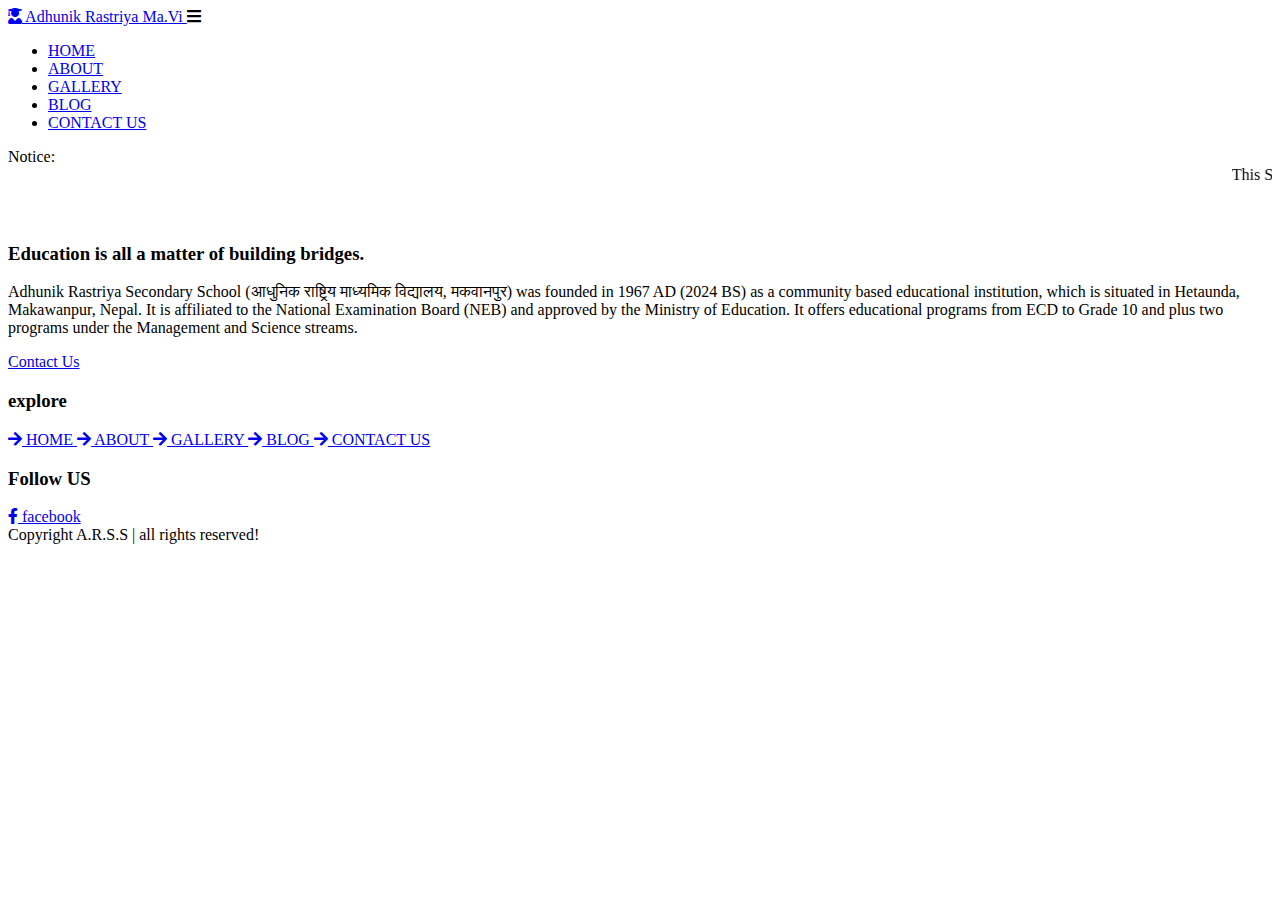
==== index.html @ a4e10264 "Add files via upload" ====
<!DOCTYPE html>
<html lang="en">

<head>
    <meta charset="UTF-8">
    <meta http-equiv="X-UA-Compatible" content="IE=edge">
    <meta name="viewport" content="width=device-width, initial-scale=1.0">
    <title>SHREE ADHUNIK RASTIRYA SECONDARY SCHOOL</title>
    <link rel="shortcut icon" type="images" href="images/logo.jpg">

    <!-- font awesome cdn link  -->
    <link rel="stylesheet" href="https://cdnjs.cloudflare.com/ajax/libs/font-awesome/5.15.4/css/all.min.css">

    <!-- custom css file link  -->
    <link rel="stylesheet" href="css/style.css">

</head>

<body>

    <!-- header section starts  -->

    <header class="header">

        <a href="index.html" class="logo"> <i class="fas fa-user-graduate"></i> Adhunik Rastriya Ma.Vi </a>

        <div id="menu-btn" class="fas fa-bars"></div>

        <nav class="navbar">
            <ul>
                <li><a href="index.html">HOME</a></li>
                <li><a href="about.html">ABOUT</a></li>
                <li><a href="gallery1.html">GALLERY</a></li>
                <li><a href="blog.html">BLOG</a></li>
                <li><a href="contact.html">CONTACT US</a></li>
            </ul>
        </nav>

    </header>

    <!-- header section ends -->

    <!-- home section starts  -->
    
<!-- Marquee -->
            <div class="boxs">
                <div class="scroll">Notice:</div>
                <marquee scrollamount="5">This Site is under Maintenance</marquee>
            </div>
            <br>
            
</div>
    <section class="home">

        <div class="image">
            <img src="images/home-img.png" alt="">
        </div>

        <div class="content">
            <h3>Education is all a matter of building bridges.</h3>
          
            <p>Adhunik Rastriya Secondary School (आधुनिक राष्ट्रिय माध्यमिक विद्यालय, मकवानपुर) was founded in 1967 AD (2024 BS) as a community based educational institution, which is situated in Hetaunda, Makawanpur, Nepal. It is affiliated to the National Examination Board (NEB) and approved by the Ministry of Education. It offers educational programs from ECD to Grade 10 and plus two programs under the Management and Science streams.</p>
            <a href="contact.html" class="btn">Contact Us</a>
        </div>

    </section>

    <!-- home section ends -->

    <!-- categories section starts  -->









    <!-- footer section starts  -->

    <section class="footer">

        <div class="box-container">

            <div class="box">
                <h3>explore</h3>
                <a href="home.html"> <i class="fas fa-arrow-right"></i> HOME </a>
                <a href="about.html"> <i class="fas fa-arrow-right"></i> ABOUT </a>
                <a href="course-1.html"> <i class="fas fa-arrow-right"></i> GALLERY </a>
                <a href="course-2.html"> <i class="fas fa-arrow-right"></i> BLOG </a>
                <a href="contact.html"> <i class="fas fa-arrow-right"></i> CONTACT US </a>
            </div>

            <div class="box">
                <h3>Follow US</h3>
                <a href="https://www.facebook.com/ShreeAdhunikRastriyaHigherSecondarySchool/"> <i class="fab fa-facebook-f"></i> facebook </a>
               
            </div>

        </div>

        <div class="credit"> Copyright <span>A.R.S.S</span> | all rights reserved! </div>

    </section>

    <!-- footer section ends -->

    <!-- custom js file link  -->
    <script src="js/script.js"></script>

</body>

</html>
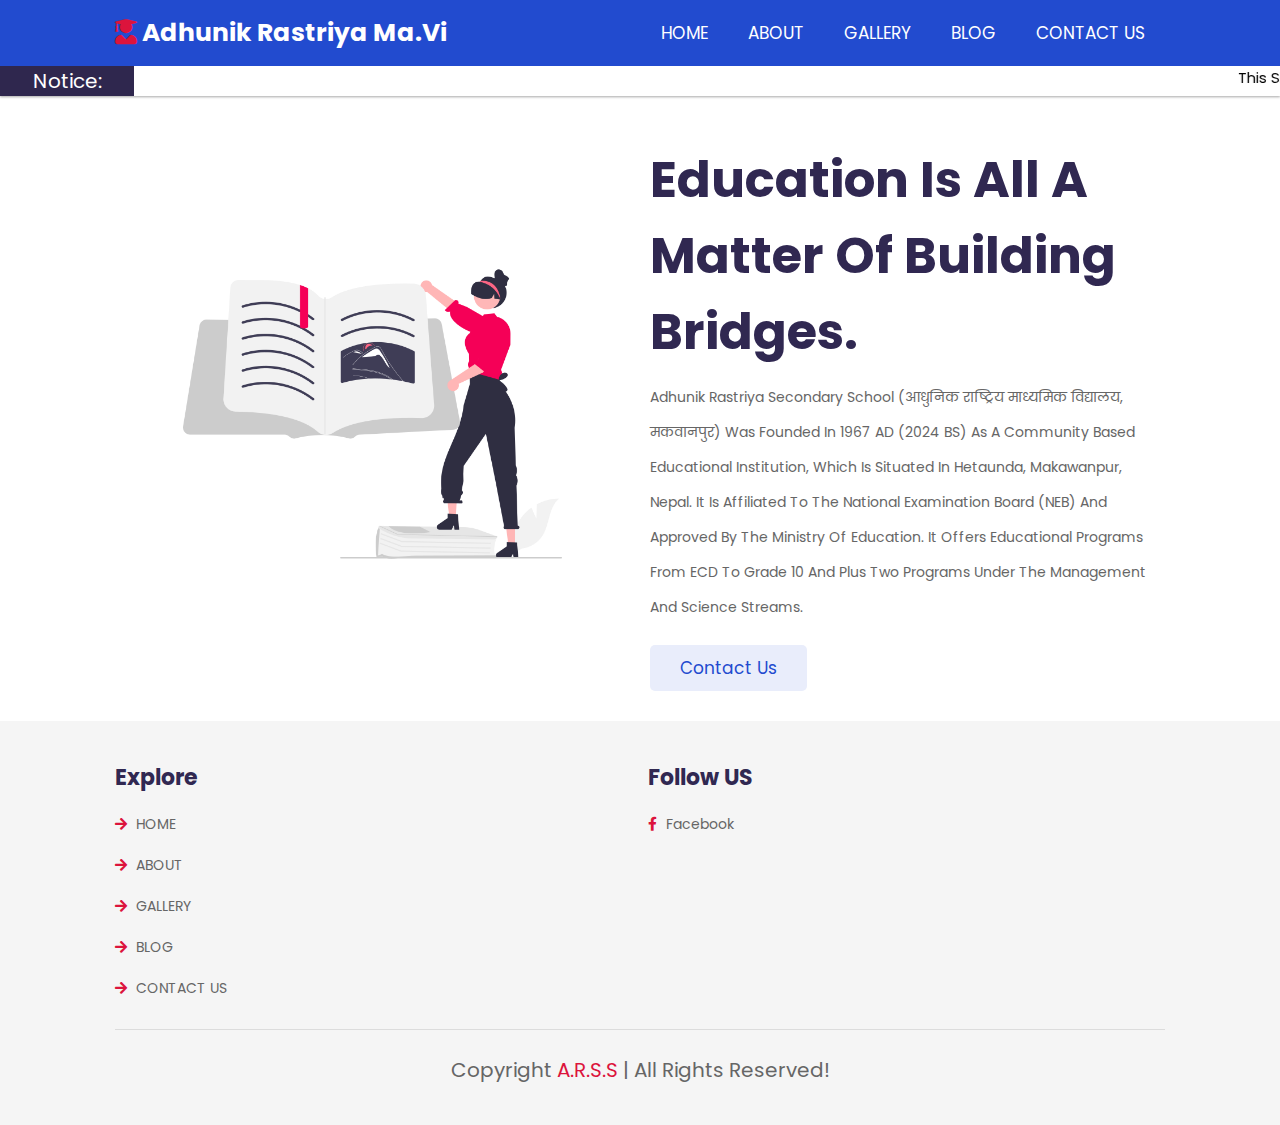
==== commit a21b489c: "Update index.html" ====
--- a/index.html
+++ b/index.html
@@ -30,7 +30,7 @@
             <ul>
                 <li><a href="index.html">HOME</a></li>
                 <li><a href="about.html">ABOUT</a></li>
-                <li><a href="gallery1.html">GALLERY</a></li>
+                <li><a href="gallery.html">GALLERY</a></li>
                 <li><a href="blog.html">BLOG</a></li>
                 <li><a href="contact.html">CONTACT US</a></li>
             </ul>
@@ -87,8 +87,8 @@
                 <h3>explore</h3>
                 <a href="home.html"> <i class="fas fa-arrow-right"></i> HOME </a>
                 <a href="about.html"> <i class="fas fa-arrow-right"></i> ABOUT </a>
-                <a href="course-1.html"> <i class="fas fa-arrow-right"></i> GALLERY </a>
-                <a href="course-2.html"> <i class="fas fa-arrow-right"></i> BLOG </a>
+                <a href="gallery.html"> <i class="fas fa-arrow-right"></i> GALLERY </a>
+                <a href="blog.html"> <i class="fas fa-arrow-right"></i> BLOG </a>
                 <a href="contact.html"> <i class="fas fa-arrow-right"></i> CONTACT US </a>
             </div>
 
--- a/css/style.css
+++ b/css/style.css
@@ -0,0 +1,436 @@
+@import url("https://fonts.googleapis.com/css2?family=Poppins:wght@100;300;400;500;600&display=swap");
+* {
+    font-family: 'Poppins', sans-serif;
+    margin: 0;
+    padding: 0;
+    -webkit-box-sizing: border-box;
+    box-sizing: border-box;
+    text-transform: capitalize;
+    text-decoration: none;
+    outline: none;
+    border: none;
+    -webkit-transition: all .2s linear;
+    transition: all .2s linear;
+}
+
+html {
+    font-size: 62.5%;
+    overflow-x: hidden;
+}
+
+section {
+    padding: 3rem 9%;
+}
+
+#icon {
+    width: 30px;
+    cursor: pointer;
+}
+
+.btn {
+    display: inline-block;
+    margin-top: 1rem;
+    padding: 1rem 3rem;
+    background: #e9edfb;
+    color: #224bcf;
+    cursor: pointer;
+    border-radius: .5rem;
+    font-size: 1.7rem;
+}
+
+.btn:hover {
+    color: #fff;
+    background: #224bcf;
+}
+
+.heading {
+    background: url(../images/heading-bg.png) no-repeat;
+    background-size: cover;
+    background-position: center;
+}
+
+.heading h3 {
+    font-size: 3.5rem;
+    color: #302851;
+}  
+
+.heading p {
+    font-size: 1.6rem;
+    color: #666;
+    padding-top: .5rem;
+}
+
+.heading p a {
+    padding-right: .5rem;
+    color: crimson;
+}
+
+.heading p a:hover {
+    color: #224bcf;
+}
+
+.header {
+    position: -webkit-sticky;
+    position: sticky;
+    top: 0;
+    left: 0;
+    right: 0;
+    z-index: 1000;
+    display: -webkit-box;
+    display: -ms-flexbox;
+    display: flex;
+    -webkit-box-align: center;
+    -ms-flex-align: center;
+    align-items: center;
+    -webkit-box-pack: justify;
+    -ms-flex-pack: justify;
+    justify-content: space-between;
+    padding: 0 9%;
+    background: #224bcf;
+}
+
+.header .logo {
+    font-size: 2.5rem;
+    font-weight: bolder;
+    color: #fff;
+}
+
+.header .logo i {
+    color: crimson;
+}
+
+.header .navbar ul {
+    list-style: none;
+}
+
+.header .navbar ul li {
+    position: relative;
+    float: left;
+}
+
+.header .navbar ul li:hover ul {
+    display: block;
+}
+
+.header .navbar ul li a {
+    padding: 2rem;
+    display: block;
+    font-size: 1.7rem;
+    color: #fff;
+}
+
+.header .navbar ul li a:hover {
+    background: crimson;
+}
+
+.header .navbar ul li ul {
+    position: absolute;
+    left: 0;
+    width: 20rem;
+    background: #224bcf;
+    display: none;
+}
+
+.header .navbar ul li ul li {
+    width: 100%;
+}
+
+#menu-btn {
+    cursor: pointer;
+    color: #fff;
+    font-size: 2.5rem;
+    display: none;
+}
+
+/* Marquee */
+.boxs{
+    display:flex;
+    font-size:15px;
+    box-shadow: rgba(0, 0, 0, 0.12) 0px 1px 3px, rgba(0, 0, 0, 0.24) 0px 1px 2px;
+}
+.scroll{
+    display:inline-block;
+    font-size:20px;
+    background-color:#2f274e;
+    color:white;
+    text-align:center;
+    width:150px;
+}
+
+/* Marquee End */
+
+.home {
+    display: -webkit-box;
+    display: -ms-flexbox;
+    display: flex;
+    -webkit-box-align: center;
+    -ms-flex-align: center;
+    align-items: center;
+    -ms-flex-wrap: wrap;
+    flex-wrap: wrap;
+    gap: 2rem;
+}
+
+.home .image {
+    -webkit-box-flex: 1;
+    -ms-flex: 1 1 42rem;
+    flex: 1 1 42rem;
+}
+
+.home .image img {
+    width: 100%;
+}
+
+.home .content {
+    -webkit-box-flex: 1;
+    -ms-flex: 1 1 42rem;
+    flex: 1 1 42rem;
+}
+
+.home .content h3 {
+    color: #302851;
+    font-size: 5rem;
+}
+
+.home .content p {
+    font-size: 1.4rem;
+    color: #666;
+    padding: 1rem 0;
+    line-height: 2.5;
+}
+
+
+
+.about {
+    display: -webkit-box;
+    display: -ms-flexbox;
+    display: flex;
+    -webkit-box-align: center;
+    -ms-flex-align: center;
+    align-items: center;
+    -ms-flex-wrap: wrap;
+    flex-wrap: wrap;
+    gap: 2rem;
+}
+
+.about .image {
+    -webkit-box-flex: 1;
+    -ms-flex: 1 1 42rem;
+    flex: 1 1 42rem;
+}
+
+.about .image img {
+    width: 100%;
+}
+
+.about .content {
+    -webkit-box-flex: 1;
+    -ms-flex: 1 1 42rem;
+    flex: 1 1 42rem;
+}
+
+.about .content h3 {
+    color: #302851;
+    font-size: 4.5rem;
+}
+
+.about .content p {
+    font-size: 1.4rem;
+    padding: 1rem 0;
+    color: #666;
+    line-height: 2.5;
+}
+
+
+
+.footer {
+    background: #f5f5f5;
+}
+
+.footer .box-container {
+    display: -ms-grid;
+    display: grid;
+    -ms-grid-columns: (minmax(25rem, 1fr))[auto-fit];
+    grid-template-columns: repeat(auto-fit, minmax(25rem, 1fr));
+    gap: 1.5rem;
+}
+
+.footer .box-container .box h3 {
+    font-size: 2.2rem;
+    padding: 1rem 0;
+    color: #302851;
+}
+
+.footer .box-container .box a {
+    display: block;
+    font-size: 1.4rem;
+    padding: 1rem 0;
+    color: #666;
+}
+
+.footer .box-container .box a:hover {
+    color: crimson;
+}
+
+.footer .box-container .box a:hover i {
+    padding-right: 2rem;
+}
+
+.footer .box-container .box a i {
+    color: crimson;
+    padding-right: .5rem;
+}
+
+.footer .credit {
+    text-align: center;
+    margin-top: 2rem;
+    padding: 1rem;
+    padding-top: 2.5rem;
+    font-size: 2rem;
+    color: #666;
+    border-top: 0.1rem solid rgba(0, 0, 0, 0.1);
+}
+
+.footer .credit span {
+    color: crimson;
+}
+
+@media (max-width: 1200px) {
+    html {
+        font-size: 55%;
+    }
+    section {
+        padding: 3rem 2rem;
+    }
+}
+
+@media (max-width: 768px) {
+    #menu-btn {
+        display: inline-block;
+    }
+    .header {
+        padding: 2rem;
+    }
+    .header .navbar {
+        position: absolute;
+        top: 99%;
+        left: 0;
+        right: 0;
+        background: #224bcf;
+        -webkit-clip-path: polygon(0 0, 100% 0, 100% 0, 0 0);
+        clip-path: polygon(0 0, 100% 0, 100% 0, 0 0);
+    }
+    .header .navbar.active {
+        -webkit-clip-path: polygon(0 0, 100% 0, 100% 100%, 0 100%);
+        clip-path: polygon(0 0, 100% 0, 100% 100%, 0 100%);
+    }
+    .header .navbar ul li {
+        width: 100%;
+    }
+    .header .navbar ul li ul {
+        width: 100%;
+        position: relative;
+    }
+    .about .content h3 {
+        font-size: 3rem;
+    }
+    .main-video video {
+        width: 95%;
+        border-width: .2rem;
+    }
+}
+
+@media (max-width: 450px) {
+    html {
+        font-size: 50%;
+    }
+}
+
+.contact .icons-container {
+    display: -ms-grid;
+    display: grid;
+    -ms-grid-columns: (minmax(30rem, 1fr))[auto-fit];
+    grid-template-columns: repeat(auto-fit, minmax(30rem, 1fr));
+    gap: 1.5rem;
+}
+
+.contact .icons-container .icons {
+    text-align: center;
+    padding: 2rem;
+    border-radius: 1rem;
+    background: #f5f5f5;
+    margin-bottom: 2rem;
+}
+
+.contact .icons-container .icons i {
+    height: 6.5rem;
+    width: 6.5rem;
+    line-height: 6.5rem;
+    font-size: 2.5rem;
+    color: #224bcf;
+    background: #e9edfb;
+    border-radius: 50%;
+    text-align: center;
+    margin-bottom: .5rem;
+}
+
+.contact .icons-container .icons h3 {
+    font-size: 2rem;
+    color: #302851;
+    padding: .7rem 0;
+}
+
+.contact .icons-container .icons p {
+    line-height: 2;
+    font-size: 1.4rem;
+    color: #666;
+}
+
+.contact .row {
+    display: -webkit-box;
+    display: -ms-flexbox;
+    display: flex;
+    -ms-flex-wrap: wrap;
+    flex-wrap: wrap;
+    gap: 1.5rem;
+}
+
+.contact .row form {
+    -webkit-box-flex: 1;
+    -ms-flex: 1 1 42rem;
+    flex: 1 1 42rem;
+    border-radius: 1rem;
+    background: #f5f5f5;
+    padding: 2rem;
+}
+
+.contact .row form h3 {
+    font-size: 2.5rem;
+    color: #302851;
+    margin-bottom: .5rem;
+}
+
+.contact .row form .box,
+.contact .row form textarea {
+    width: 100%;
+    padding: 1rem 1.2rem;
+    font-size: 1.6rem;
+    color: #666;
+    text-transform: none;
+    margin: 1rem 0;
+    border-radius: .5rem;
+    background: #fff;
+}
+
+.contact .row form textarea {
+    height: 15rem;
+    resize: none;
+}
+
+.contact .row .map {
+    -webkit-box-flex: 1;
+    -ms-flex: 1 1 42rem;
+    flex: 1 1 42rem;
+    width: 100%;
+    border-radius: 1rem;
+}
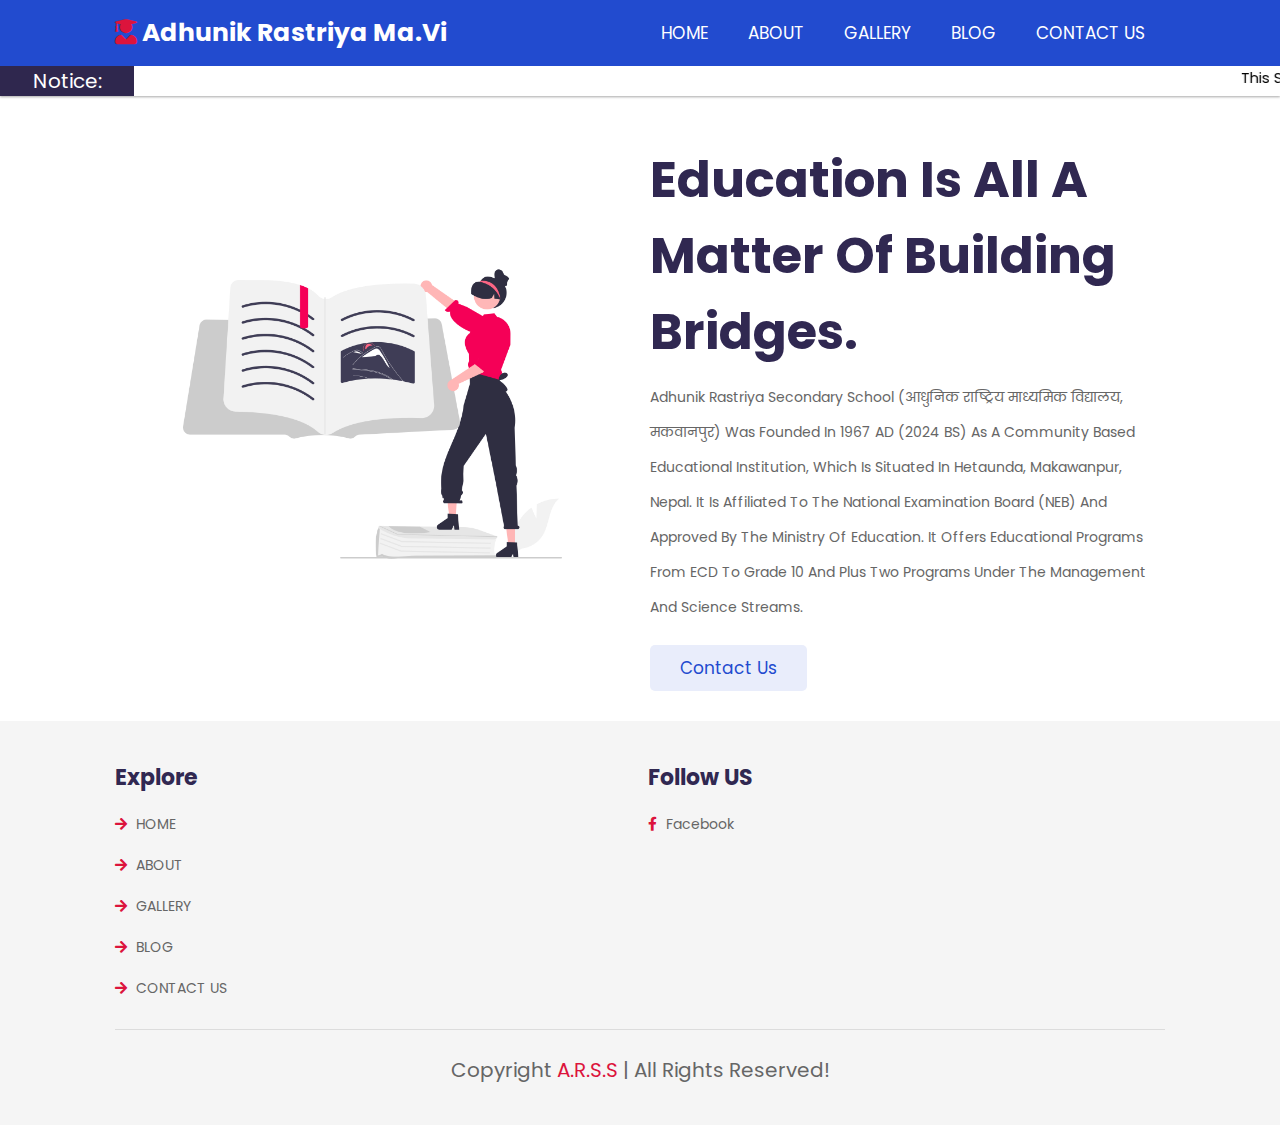
==== commit 66a3d74c: "Update index.html" ====
--- a/index.html
+++ b/index.html
@@ -85,7 +85,7 @@
 
             <div class="box">
                 <h3>explore</h3>
-                <a href="home.html"> <i class="fas fa-arrow-right"></i> HOME </a>
+                <a href="index.html"> <i class="fas fa-arrow-right"></i> HOME </a>
                 <a href="about.html"> <i class="fas fa-arrow-right"></i> ABOUT </a>
                 <a href="gallery.html"> <i class="fas fa-arrow-right"></i> GALLERY </a>
                 <a href="blog.html"> <i class="fas fa-arrow-right"></i> BLOG </a>
